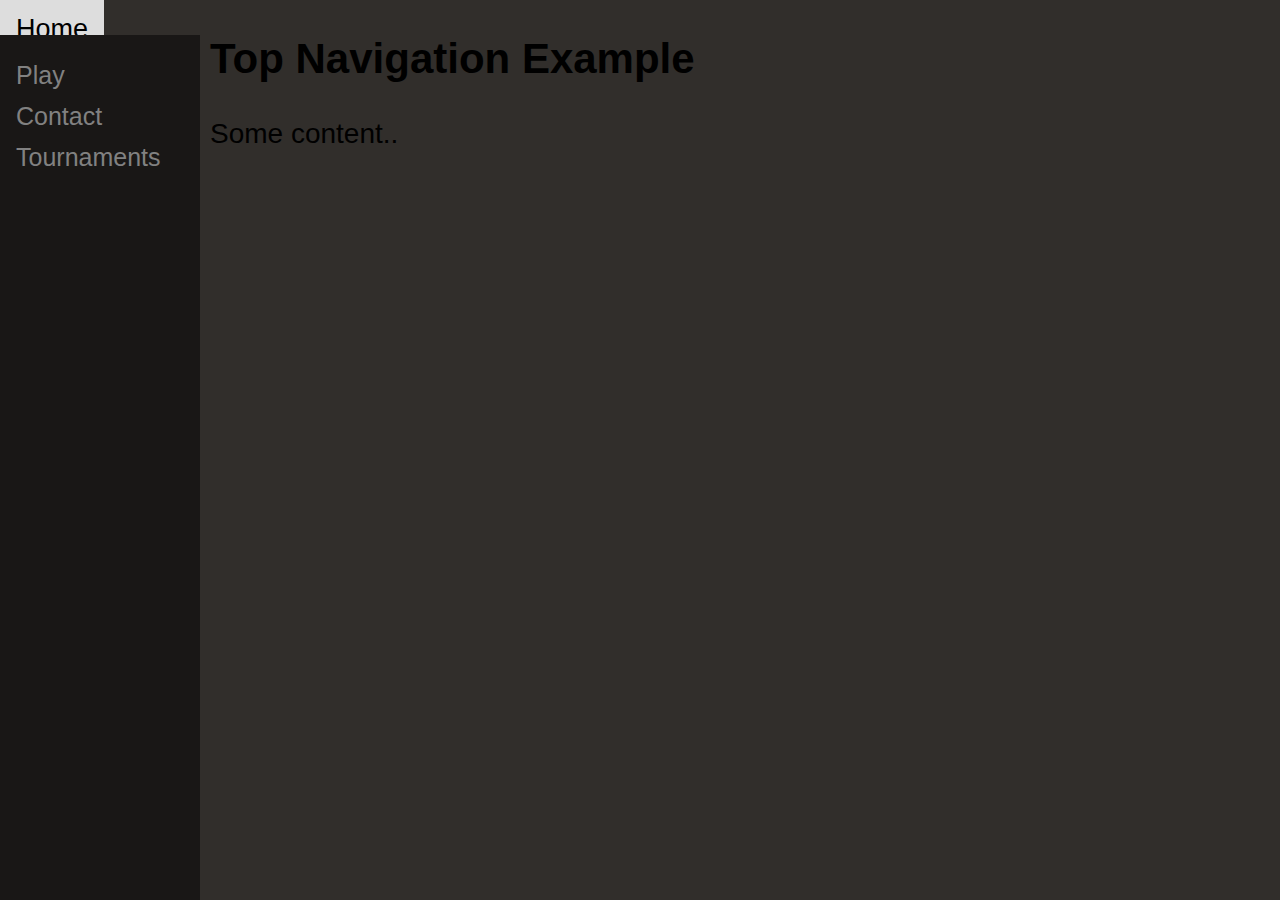
==== contact.htm @ 365fefff "final" ====
<!DOCTYPE html>
<html>
<head>
<meta name="viewport" content="width=device-width, initial-scale=1">
<link rel="stylesheet" href="css.css" type="text/css"> 
</head>
<body>

<div class="topnav">
  <a href="main.htm">Home</a>
</div>

<div class="sidenav">
  <a href="play.htm">Play</a>
  <a class="active" href="contact.htm">Contact</a>
  <a href="tournament.htm">Tournaments</a>
</div>

<div class="main">
  <h2>Top Navigation Example</h2>
  <p>Some content..</p>
</div>

</body>
</html>
---- css.css ----
body 
{
  margin: 0;
  font-family: Arial, Helvetica, sans-serif;
  background-color: rgba(49, 46, 43)
}
  
.sidenav 
{
  height: 100%; /* Full-height: remove this if you want "auto" height */
  width: 200px; /* Set the width of the sidebar */
  position: fixed; /* Fixed Sidebar (stay in place on scroll) */
  z-index: 1; /* Stay on top */
  top: 1; /* Stay at the top */
  left: 0;
  background-color: rgb(24.5 , 23, 21.5); /* Black */
  overflow-x: hidden; /* Disable horizontal scroll */
  padding-top: 20px;
}

.sidenav a {
  padding: 6px 8px 6px 16px;
  text-decoration: none;
  font-size: 25px;
  color: #818181;
  display: block;
}

/* When you mouse over the navigation links, change their color */
.sidenav a:hover {
  color: #f1f1f1;
}

/* Style page content */
.main {
  margin-left: 160px; /* Same as the width of the sidebar */
  padding: 0px 10px;
}

.topnav 
{
  align-items: center;
  overflow: hidden;
  background-color: rgb(12, 12, 12);
  position: fixed;
  top: 0;
}
  
.topnav a 
{
  float: left;
  color: #f2f2f2;
  text-align: center;
  padding: 14px 16px;
  text-decoration: none;
  font-size: 27px;
}
  
.topnav a:hover 
{
  background-color: #ddd;
  color: black;
}

.main {
  margin-left: 200px; /* Same as the width of the sidenav */
  font-size: 28px; /* Increased text to enable scrolling */
  padding: 0px 10px;
}

#nav
{
  margin-top: 1vh;
  width: 100%;
  padding: 10px 0px 5px 0px;
}

.header 
{
  padding: 10px;
  text-align: center;
  background: rgb(0, 3, 155);
  color: rgb(255, 255, 255);
  font-size: 20px;
}  

.content 
{
  padding:20px;
  color:rgb(255, 255, 255);
  background-color: black;
}

#video
{
  align-self: center;
}

.footer {
  position: static;
  left: 0;
  bottom: 0;
  width: 100%;
  background-color: rgb(0, 0, 0);
  color: white;
  text-align: center;
}
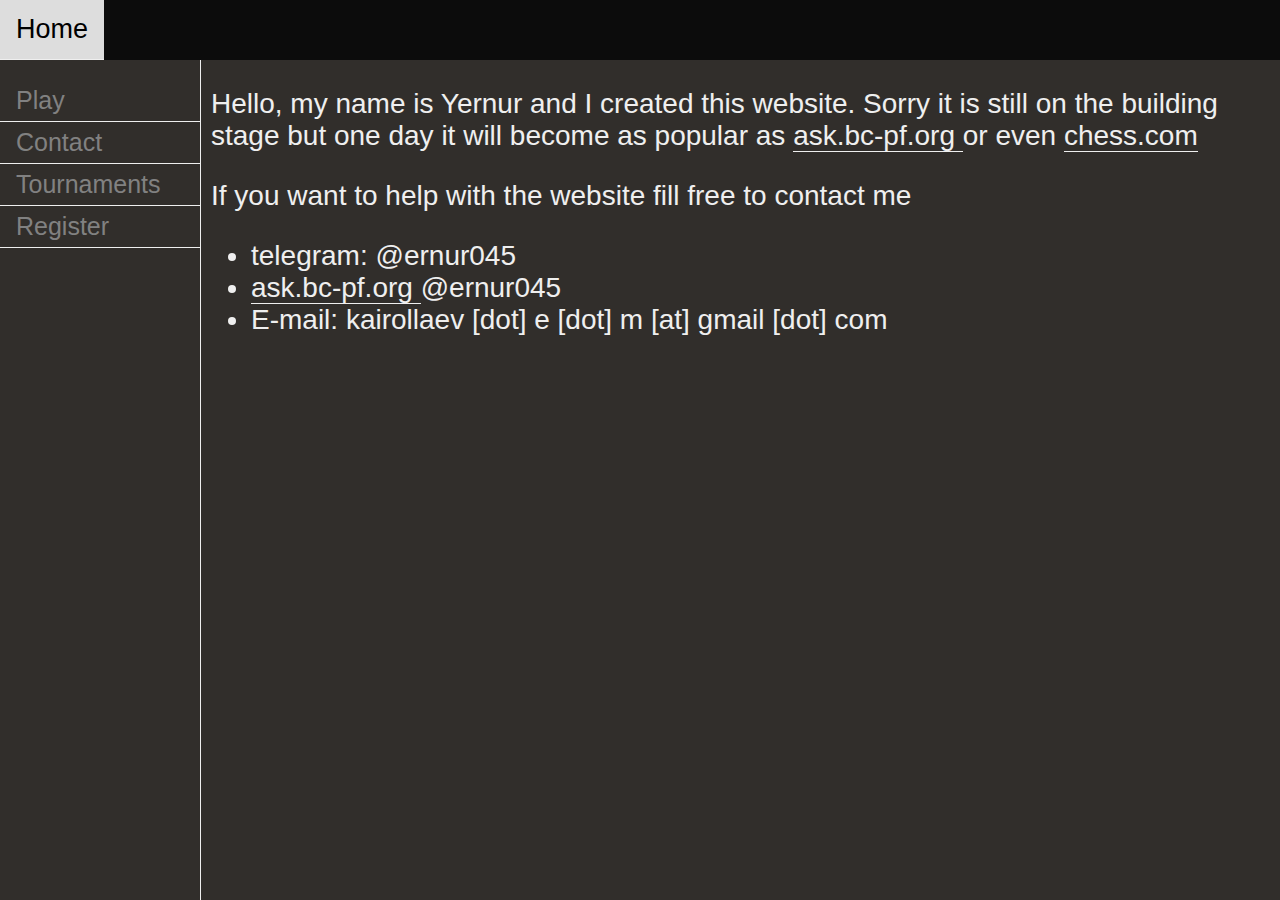
==== commit 44a17e79: "final2" ====
--- a/contact.htm
+++ b/contact.htm
@@ -14,11 +14,17 @@
   <a href="play.htm">Play</a>
   <a class="active" href="contact.htm">Contact</a>
   <a href="tournament.htm">Tournaments</a>
+  <a href="register.php">Register</a>
 </div>
 
 <div class="main">
-  <h2>Top Navigation Example</h2>
-  <p>Some content..</p>
+  <p>Hello, my name is Yernur and I created this website. Sorry it is still on the building stage but one day it will become as popular as <a href="https://ask.bc-pf.org"> ask.bc-pf.org </a> or even <a href="https://chess.com"> chess.com </a></a></p>
+  <p> If you want to help with the website fill free to contact me</p>
+  <ul>
+    <li> telegram: @ernur045</li>
+    <li> <a href="https://ask.bc-pf.org"> ask.bc-pf.org </a> @ernur045 </li>
+    <li> E-mail: kairollaev [dot] e [dot] m [at] gmail [dot] com </li>
+  </ul>
 </div>
 
 </body>
--- a/css.css
+++ b/css.css
@@ -2,20 +2,42 @@
 {
   margin: 0;
   font-family: Arial, Helvetica, sans-serif;
-  background-color: rgba(49, 46, 43)
+  background-color: rgba(49, 46, 43);
+  color: #efefef
+}
+
+a:link
+{
+  color: #efefef;
+  background-color: transparent;
+  text-decoration: none;
+  border-bottom: 1px solid #efefef
 }
   
+a:visited 
+{
+  color: #efefef;
+  background-color: transparent;
+  text-decoration: none;
+  border-bottom: 1px solid #efefef;
+}
+
+.line
+{
+  border: 2px solid gray;
+}
 .sidenav 
 {
-  height: 100%; /* Full-height: remove this if you want "auto" height */
+  height: 100%;
   width: 200px; /* Set the width of the sidebar */
   position: fixed; /* Fixed Sidebar (stay in place on scroll) */
   z-index: 1; /* Stay on top */
   top: 1; /* Stay at the top */
   left: 0;
-  background-color: rgb(24.5 , 23, 21.5); /* Black */
+  background-color: rgba(49, 46, 43); /* Black */
   overflow-x: hidden; /* Disable horizontal scroll */
   padding-top: 20px;
+  border-right: 1px solid #efefef;
 }
 
 .sidenav a {
@@ -35,6 +57,7 @@
 .main {
   margin-left: 160px; /* Same as the width of the sidebar */
   padding: 0px 10px;
+  border-left: 1px solid #efefef;
 }
 
 .topnav 
@@ -42,7 +65,6 @@
   align-items: center;
   overflow: hidden;
   background-color: rgb(12, 12, 12);
-  position: fixed;
   top: 0;
 }
   
@@ -93,6 +115,7 @@
 
 #video
 {
+  margin: 200px;
   align-self: center;
 }
 
